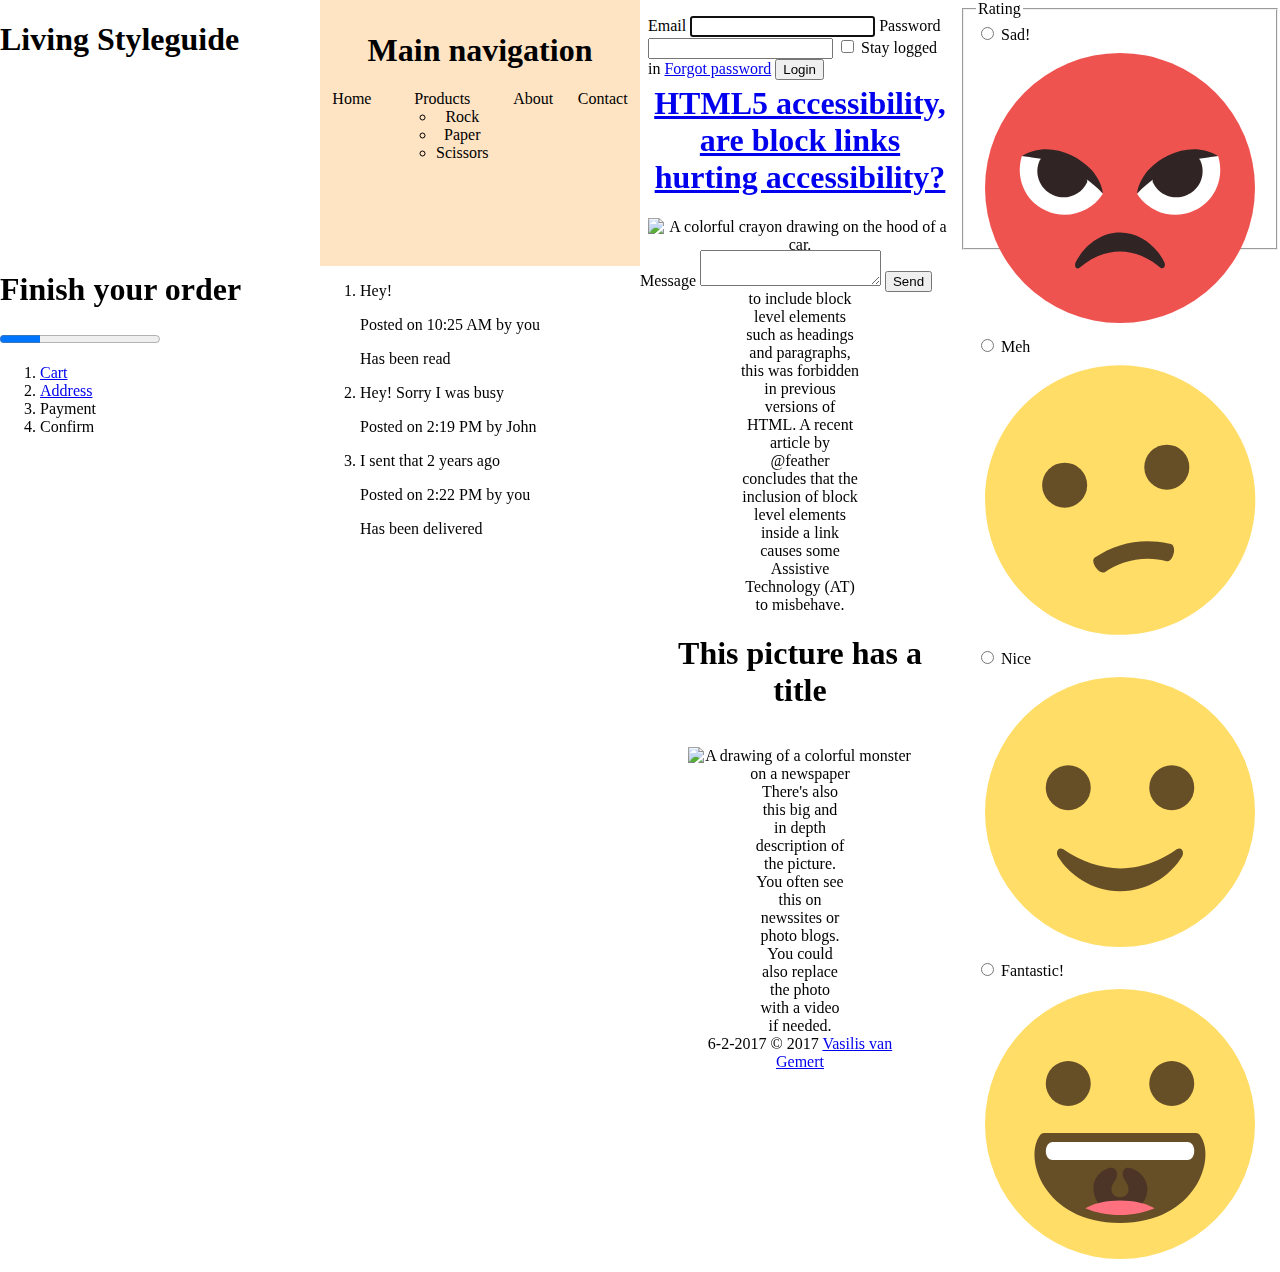
==== styleguide.html @ 617772d4 "versie 1.0" ====
<!doctype html>
<html lang="en">
<head>

    <meta charset="UTF-8">
    <meta name="viewport" content="width=device-width">

    <title>Living Styleguide</title>

    <link rel="stylesheet" href="styles.css">

</head>
<body>

<h1>Living Styleguide</h1>

<!-- place components or patterns here -->

<header>
  <nav>
      <h1>Main navigation</h1>
      <ul>
          <li><a href="#main-content" aria-label="Home, current page">Home</a></li>
          <li>
              <a href="/products">Products</a>
              <ul>
                  <li><a href="/products/rock">Rock</a></li>
                  <li><a href="/products/paper">Paper</a></li>
                  <li><a href="/products/scissors">Scissors</a></li>
              </ul>
          </li>
          <li><a href="/about">About</a></li>
          <li><a href="/contact">Contact</a></li>
      </ul>
  </nav>
</header>
<!-- NAVIGATIE ENDING -->
<!-- FORM BEGIN -->
<main>
  <form action="/" method="post">

      <label for="field-email">Email</label>
      <input type="email" id="field-email" name="field-email" autocomplete="email" required autofocus>

      <label for="field-password">Password</label>
      <input type="password" id="field-password" name="field-password" required>

      <input type="checkbox" id="field-stay-logged-in" name="field-stay-logged-in" value="stay-logged-in">
      <label for="field-stay-logged-in">Stay logged in</label>

      <a href="/">Forgot password</a>

      <button type="submit">Login</button>
  </form>
  <!-- FORM END -->
  <!-- ARTICLE BEGIN -->
  <article>
    <h1><a href="/">HTML5 accessibility, are block links hurting accessibility?</a></h1>
    <img src="https://vasilis.nl/voto/fotos/klein/161001180558-de-boot-gemist-150.jpg" alt="A colorful crayon drawing on the hood of a car." />
    <p>It is conforming in HTML5 for links to include block level elements such as headings and paragraphs, this was forbidden in previous versions of HTML. A recent article by @feather concludes that the inclusion of block level elements inside a link causes some Assistive Technology (AT) to misbehave.</p>
  </article>
  <!-- ARTICLE END -->
  <!-- PICTURE BEGIN -->
  <article>
    <h1>This picture has a title</h1>
    <figure>
  <!-- Portrait -->
    <img src="https://vasilis.nl/voto/fotos/klein/170126170241-we-hebben-een-bortusk-1280.jpg" alt="A drawing of a colorful monster on a newspaper" />

  <!-- Landscape -->
  <!-- <img src="https://vasilis.nl/voto/fotos/klein/161001174911-verhuizen-1280.jpg" alt="A bulldozer transporting a beach house along a sunny beach" /> -->
    <figcaption>
      <p>
        There's also this big and in depth description of the picture. You often see this on newssites or photo blogs. You could also replace the photo with a video if needed.
      </p>
      <footer>
        <time datetime="2017-02-06">6-2-2017</time> © 2017 <a href="https://vasilis.nl">Vasilis van Gemert</a>
      </footer>
    </figcaption>
    </figure>
  </article>
  <!-- PICTURE END -->
</main>
<!-- RATING BEGIN -->
<fieldset>
  <legend>Rating</legend>
  <input type="radio" name="rating" id="rating-0">
  <label for="rating-0">
      Sad!
      <svg xmlns="http://www.w3.org/2000/svg" viewBox="0 0 64 64" enable-background="new 0 0 64 64"><circle cx="32" cy="32" r="30" fill="#ef5350"/><path d="m41 49.7c-5.8-4.8-12.2-4.8-18 0-.7.6-1.3-.4-.8-1.3 1.8-3.4 5.3-6.5 9.8-6.5s8.1 3.1 9.8 6.5c.5.8-.1 1.8-.8 1.3" fill="#302424"/><path d="m10.2 24.9c-1.5 4.7.6 10 5.3 12.1 4.6 2.2 10 .5 12.7-3.7l-6.9-7.7-11.1-.7" fill="#fff"/><g fill="#302424"><path d="m14.2 25.8c-1.4 2.9-.1 6.4 2.8 7.7 2.9 1.4 6.4.1 7.7-2.8 1-1.9-9.6-6.8-10.5-4.9"/><path d="m10.2 24.9c1.6-1 3.5-1.5 5.4-1.5 1.9 0 3.8.5 5.6 1.3 1.7.8 3.3 2 4.6 3.4 1.2 1.5 2.2 3.2 2.4 5.1-1.3-1.3-2.6-2.4-4-3.4-1.4-1-2.8-1.8-4.2-2.4-1.5-.7-3-1.2-4.6-1.7-1.8-.3-3.4-.6-5.2-.8"/></g><path d="m53.8 24.9c1.5 4.7-.6 10-5.3 12.1-4.6 2.2-10 .5-12.7-3.7l6.9-7.7 11.1-.7" fill="#fff"/><g fill="#302424"><path d="m49.8 25.8c1.4 2.9.1 6.4-2.8 7.7-2.9 1.4-6.4.1-7.7-2.8-1-1.9 9.6-6.8 10.5-4.9"/><path d="m53.8 24.9c-1.6-1-3.5-1.5-5.4-1.5-1.9 0-3.8.5-5.6 1.3-1.7.8-3.3 2-4.6 3.4-1.2 1.5-2.2 3.2-2.4 5.1 1.3-1.3 2.6-2.4 4-3.4 1.4-1 2.8-1.8 4.2-2.4 1.5-.7 3-1.2 4.6-1.7 1.8-.3 3.4-.6 5.2-.8"/></g></svg>
  </label>
  <input type="radio" name="rating" id="rating-1">
  <label for="rating-1">
      Meh
      <svg xmlns="http://www.w3.org/2000/svg" viewBox="0 0 64 64" enable-background="new 0 0 64 64"><path d="m2.5 37.2c2.9 16.3 18.4 27.2 34.8 24.3 16.3-2.9 27.2-18.4 24.3-34.8-2.9-16.2-18.5-27.1-34.8-24.2-16.3 2.8-27.2 18.4-24.3 34.7" fill="#ffdd67"/><g fill="#664e27"><circle cx="42.4" cy="24.7" r="5"/><circle cx="19.7" cy="28.7" r="5"/><path d="m43.3 41.8c-5.8-1.5-12-.4-16.9 3-1.2.9 1.1 4 2.3 3.2 3.2-2.3 8.4-3.8 13.7-2.4 1.3.3 2.4-3.3.9-3.8"/></g></svg>
  </label>
  <input type="radio" name="rating" id="rating-2">
  <label for="rating-2">
      Nice
      <svg xmlns="http://www.w3.org/2000/svg" viewBox="0 0 64 64" enable-background="new 0 0 64 64"><circle cx="32" cy="32" r="30" fill="#ffdd67"/><g fill="#664e27"><circle cx="20.5" cy="26.6" r="5"/><circle cx="43.5" cy="26.6" r="5"/><path d="m44.6 40.3c-8.1 5.7-17.1 5.6-25.2 0-1-.7-1.8.5-1.2 1.6 2.5 4 7.4 7.7 13.8 7.7s11.3-3.6 13.8-7.7c.6-1.1-.2-2.3-1.2-1.6"/></g></svg>
  </label>
  <input type="radio" name="rating" id="rating-3">
  <label for="rating-3">
      Fantastic!
      <svg xmlns="http://www.w3.org/2000/svg" viewBox="0 0 64 64" enable-background="new 0 0 64 64"><circle cx="32" cy="32" r="30" fill="#ffdd67"/><path d="m49.7 34.4c-.4-.5-1.1-.4-1.9-.4-15.8 0-15.8 0-31.6 0-.8 0-1.5-.1-1.9.4-3.9 5 .7 19.6 17.7 19.6 17 0 21.6-14.6 17.7-19.6" fill="#664e27"/><path d="m33.8 41.7c-.6 0-1.5.5-1.1 2 .2.7 1.2 1.6 1.2 2.8 0 2.4-3.8 2.4-3.8 0 0-1.2 1-2 1.2-2.8.3-1.4-.6-2-1.1-2-1.6 0-4.1 1.7-4.1 4.6 0 3.2 2.7 5.8 6 5.8 3.3 0 6-2.6 6-5.8-.1-2.8-2.7-4.5-4.3-4.6" fill="#4c3526"/><path d="m24.3 50.7c2.2 1 4.8 1.5 7.7 1.5 2.9 0 5.5-.6 7.7-1.5-2.1-1.1-4.7-1.7-7.7-1.7s-5.6.6-7.7 1.7" fill="#ff717f"/><path d="m47 36c-15 0-15 0-29.9 0-2.1 0-2.1 4-.1 4 10.4 0 19.6 0 30 0 2 0 2-4 0-4" fill="#fff"/><g fill="#664e27"><circle cx="20.5" cy="23" r="5"/><circle cx="43.5" cy="23" r="5"/></g></svg>
  </label>
</fieldset>
<!-- RATING END -->
<!-- ORDER BEGIN -->
<nav>
  <h1>Finish your order</h1>
  <progress value="0.25" max="1">25%</progress>
  <ol>
      <li>
          <a href="/cart">Cart</a>
      </li>
      <li>
          <a href="#main-content" aria-label="Address, current step">Address</a>
      </li>
      <li>
          Payment
      </li>
      <li>
          Confirm
      </li>
  </ol>
</nav>
<!-- ORDER END -->
<!-- CHAT BEGIN -->
<ol>
  <li>
      <p>
          Hey!
      </p>
      <footer>
          <p>Posted on <time datatime="2015-01-22T10:25">10:25 AM</time> by you</p>
          <p data-status="READ">Has been read</p>
      </footer>
  </li>
  <li>
      <p>
          Hey! Sorry I was busy
      </p>

      <footer>
          <p>Posted on <time datatime="2017-02-03T14:19">2:19 PM</time> by John</p>
      </footer>
  </li>
  <li>
      <p>
          I sent that 2 years ago
      </p>
      <footer>
          <p>Posted on <time datatime="2017-02-03T14:22">2:22 PM</time> by you</p>
          <p data-status="DELIVERED">Has been delivered</p>
      </footer>
  </li>
</ol>
<form action="/" method="post">
    <label for="field-message">Message</label>
    <textarea name="field-message" id="field-message"></textarea>
    <button type="submit">Send</button>
</form>
<!-- CHAT END -->

</body>
</html>
---- styles.css ----
body{
  display: grid;
  grid-template-columns: 1fr 1fr 1fr 1fr;
  grid-template-rows: 250px 1fr 1fr 1fr;
  margin: 0;
  grid-template-areas:
  "headernav headernav headernav headernav"
  "navh1 navh1 . .";


}

header{
  height: 9em;
  padding-bottom: 1em;
  background-color: #FFE4C4;
  height: 100%;
}

header nav{
  text-align: center;
  grid-area: headernav;
}

header nav h1{
  margin-top: 0;
  padding-top: 1em;
  grid-area: navh1;
}

header nav > ul{
  display: flex;
  justify-content: space-around;
  list-style-type: none;
  padding: 0;
}

header nav > ul a{
  color: #000000;
  text-decoration: none;
}

img {
  width: 100%;
  max-width: 100%;
}

main{
  margin-left: 0.5em;
  margin-right: 0.5em;
}

main form{
  height: 3em;
  padding-top: 1em;
  grid-area: form;
}

main img{
  max-width: 25em;
  width: 100%;
}

article{
  display: flex;
  flex-direction: column;
  text-align: center;
  grid-area: article;
}

article p{
  margin: 0 auto;
  width: 40%;
}
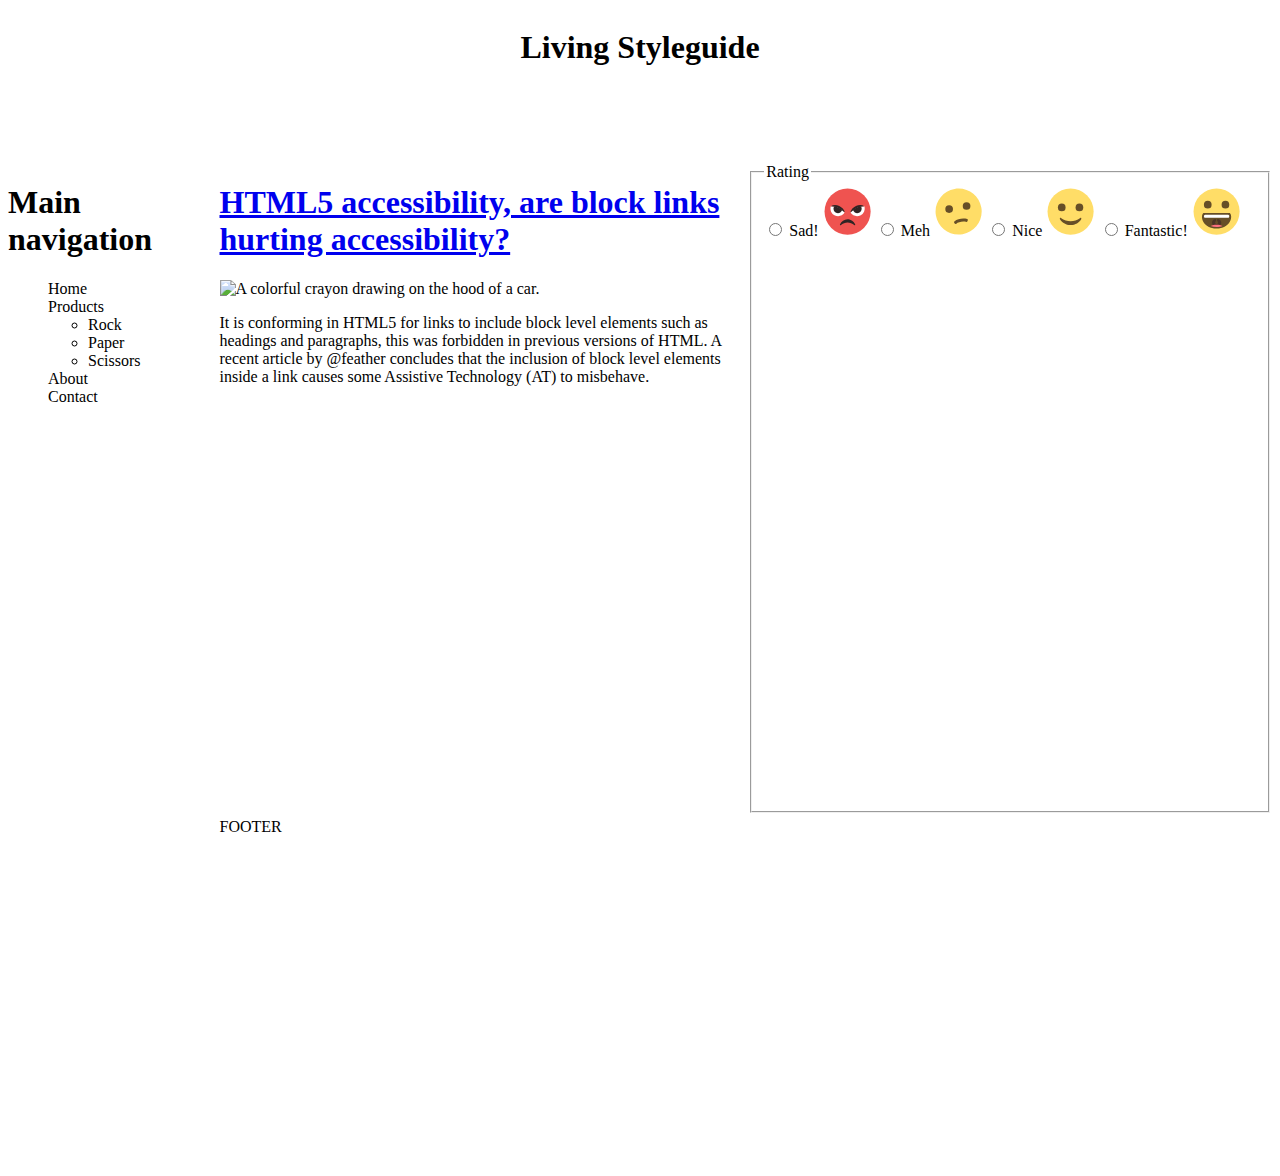
==== commit 72ebc8c8: "Started from the bottom and we are still here" ====
--- a/styleguide.html
+++ b/styleguide.html
@@ -8,160 +8,77 @@
     <title>Living Styleguide</title>
 
     <link rel="stylesheet" href="styles.css">
+    <link rel="stylesheet" href="revenge.css">
 
 </head>
 <body>
 
-<h1>Living Styleguide</h1>
-
-<!-- place components or patterns here -->
-
-<header>
-  <nav>
-      <h1>Main navigation</h1>
-      <ul>
-          <li><a href="#main-content" aria-label="Home, current page">Home</a></li>
-          <li>
-              <a href="/products">Products</a>
-              <ul>
-                  <li><a href="/products/rock">Rock</a></li>
-                  <li><a href="/products/paper">Paper</a></li>
-                  <li><a href="/products/scissors">Scissors</a></li>
-              </ul>
-          </li>
-          <li><a href="/about">About</a></li>
-          <li><a href="/contact">Contact</a></li>
-      </ul>
-  </nav>
-</header>
-<!-- NAVIGATIE ENDING -->
-<!-- FORM BEGIN -->
-<main>
-  <form action="/" method="post">
-
-      <label for="field-email">Email</label>
-      <input type="email" id="field-email" name="field-email" autocomplete="email" required autofocus>
-
-      <label for="field-password">Password</label>
-      <input type="password" id="field-password" name="field-password" required>
-
-      <input type="checkbox" id="field-stay-logged-in" name="field-stay-logged-in" value="stay-logged-in">
-      <label for="field-stay-logged-in">Stay logged in</label>
-
-      <a href="/">Forgot password</a>
-
-      <button type="submit">Login</button>
-  </form>
-  <!-- FORM END -->
+  <header role="banner">
+    <h1>Living Styleguide</h1>
+  </header>
+  <aside>
+    <nav>
+        <h1>Main navigation</h1>
+        <ul>
+            <li><a href="#main-content" aria-label="Home, current page">Home</a></li>
+            <li>
+                <a href="/products">Products</a>
+                <ul>
+                    <li><a href="/products/rock">Rock</a></li>
+                    <li><a href="/products/paper">Paper</a></li>
+                    <li><a href="/products/scissors">Scissors</a></li>
+                </ul>
+            </li>
+            <li><a href="/about">About</a></li>
+            <li><a href="/contact">Contact</a></li>
+        </ul>
+    </nav>
+  </aside>
+  <!-- place components or patterns here -->
   <!-- ARTICLE BEGIN -->
   <article>
     <h1><a href="/">HTML5 accessibility, are block links hurting accessibility?</a></h1>
     <img src="https://vasilis.nl/voto/fotos/klein/161001180558-de-boot-gemist-150.jpg" alt="A colorful crayon drawing on the hood of a car." />
     <p>It is conforming in HTML5 for links to include block level elements such as headings and paragraphs, this was forbidden in previous versions of HTML. A recent article by @feather concludes that the inclusion of block level elements inside a link causes some Assistive Technology (AT) to misbehave.</p>
   </article>
-  <!-- ARTICLE END -->
-  <!-- PICTURE BEGIN -->
-  <article>
-    <h1>This picture has a title</h1>
-    <figure>
-  <!-- Portrait -->
-    <img src="https://vasilis.nl/voto/fotos/klein/170126170241-we-hebben-een-bortusk-1280.jpg" alt="A drawing of a colorful monster on a newspaper" />
+<!-- ARTICLE END -->
+  <aside>
+    <fieldset>
+        <legend>Rating</legend>
 
-  <!-- Landscape -->
-  <!-- <img src="https://vasilis.nl/voto/fotos/klein/161001174911-verhuizen-1280.jpg" alt="A bulldozer transporting a beach house along a sunny beach" /> -->
-    <figcaption>
-      <p>
-        There's also this big and in depth description of the picture. You often see this on newssites or photo blogs. You could also replace the photo with a video if needed.
-      </p>
-      <footer>
-        <time datetime="2017-02-06">6-2-2017</time> © 2017 <a href="https://vasilis.nl">Vasilis van Gemert</a>
-      </footer>
-    </figcaption>
-    </figure>
-  </article>
-  <!-- PICTURE END -->
-</main>
-<!-- RATING BEGIN -->
-<fieldset>
-  <legend>Rating</legend>
-  <input type="radio" name="rating" id="rating-0">
-  <label for="rating-0">
-      Sad!
-      <svg xmlns="http://www.w3.org/2000/svg" viewBox="0 0 64 64" enable-background="new 0 0 64 64"><circle cx="32" cy="32" r="30" fill="#ef5350"/><path d="m41 49.7c-5.8-4.8-12.2-4.8-18 0-.7.6-1.3-.4-.8-1.3 1.8-3.4 5.3-6.5 9.8-6.5s8.1 3.1 9.8 6.5c.5.8-.1 1.8-.8 1.3" fill="#302424"/><path d="m10.2 24.9c-1.5 4.7.6 10 5.3 12.1 4.6 2.2 10 .5 12.7-3.7l-6.9-7.7-11.1-.7" fill="#fff"/><g fill="#302424"><path d="m14.2 25.8c-1.4 2.9-.1 6.4 2.8 7.7 2.9 1.4 6.4.1 7.7-2.8 1-1.9-9.6-6.8-10.5-4.9"/><path d="m10.2 24.9c1.6-1 3.5-1.5 5.4-1.5 1.9 0 3.8.5 5.6 1.3 1.7.8 3.3 2 4.6 3.4 1.2 1.5 2.2 3.2 2.4 5.1-1.3-1.3-2.6-2.4-4-3.4-1.4-1-2.8-1.8-4.2-2.4-1.5-.7-3-1.2-4.6-1.7-1.8-.3-3.4-.6-5.2-.8"/></g><path d="m53.8 24.9c1.5 4.7-.6 10-5.3 12.1-4.6 2.2-10 .5-12.7-3.7l6.9-7.7 11.1-.7" fill="#fff"/><g fill="#302424"><path d="m49.8 25.8c1.4 2.9.1 6.4-2.8 7.7-2.9 1.4-6.4.1-7.7-2.8-1-1.9 9.6-6.8 10.5-4.9"/><path d="m53.8 24.9c-1.6-1-3.5-1.5-5.4-1.5-1.9 0-3.8.5-5.6 1.3-1.7.8-3.3 2-4.6 3.4-1.2 1.5-2.2 3.2-2.4 5.1 1.3-1.3 2.6-2.4 4-3.4 1.4-1 2.8-1.8 4.2-2.4 1.5-.7 3-1.2 4.6-1.7 1.8-.3 3.4-.6 5.2-.8"/></g></svg>
-  </label>
-  <input type="radio" name="rating" id="rating-1">
-  <label for="rating-1">
-      Meh
-      <svg xmlns="http://www.w3.org/2000/svg" viewBox="0 0 64 64" enable-background="new 0 0 64 64"><path d="m2.5 37.2c2.9 16.3 18.4 27.2 34.8 24.3 16.3-2.9 27.2-18.4 24.3-34.8-2.9-16.2-18.5-27.1-34.8-24.2-16.3 2.8-27.2 18.4-24.3 34.7" fill="#ffdd67"/><g fill="#664e27"><circle cx="42.4" cy="24.7" r="5"/><circle cx="19.7" cy="28.7" r="5"/><path d="m43.3 41.8c-5.8-1.5-12-.4-16.9 3-1.2.9 1.1 4 2.3 3.2 3.2-2.3 8.4-3.8 13.7-2.4 1.3.3 2.4-3.3.9-3.8"/></g></svg>
-  </label>
-  <input type="radio" name="rating" id="rating-2">
-  <label for="rating-2">
-      Nice
-      <svg xmlns="http://www.w3.org/2000/svg" viewBox="0 0 64 64" enable-background="new 0 0 64 64"><circle cx="32" cy="32" r="30" fill="#ffdd67"/><g fill="#664e27"><circle cx="20.5" cy="26.6" r="5"/><circle cx="43.5" cy="26.6" r="5"/><path d="m44.6 40.3c-8.1 5.7-17.1 5.6-25.2 0-1-.7-1.8.5-1.2 1.6 2.5 4 7.4 7.7 13.8 7.7s11.3-3.6 13.8-7.7c.6-1.1-.2-2.3-1.2-1.6"/></g></svg>
-  </label>
-  <input type="radio" name="rating" id="rating-3">
-  <label for="rating-3">
-      Fantastic!
-      <svg xmlns="http://www.w3.org/2000/svg" viewBox="0 0 64 64" enable-background="new 0 0 64 64"><circle cx="32" cy="32" r="30" fill="#ffdd67"/><path d="m49.7 34.4c-.4-.5-1.1-.4-1.9-.4-15.8 0-15.8 0-31.6 0-.8 0-1.5-.1-1.9.4-3.9 5 .7 19.6 17.7 19.6 17 0 21.6-14.6 17.7-19.6" fill="#664e27"/><path d="m33.8 41.7c-.6 0-1.5.5-1.1 2 .2.7 1.2 1.6 1.2 2.8 0 2.4-3.8 2.4-3.8 0 0-1.2 1-2 1.2-2.8.3-1.4-.6-2-1.1-2-1.6 0-4.1 1.7-4.1 4.6 0 3.2 2.7 5.8 6 5.8 3.3 0 6-2.6 6-5.8-.1-2.8-2.7-4.5-4.3-4.6" fill="#4c3526"/><path d="m24.3 50.7c2.2 1 4.8 1.5 7.7 1.5 2.9 0 5.5-.6 7.7-1.5-2.1-1.1-4.7-1.7-7.7-1.7s-5.6.6-7.7 1.7" fill="#ff717f"/><path d="m47 36c-15 0-15 0-29.9 0-2.1 0-2.1 4-.1 4 10.4 0 19.6 0 30 0 2 0 2-4 0-4" fill="#fff"/><g fill="#664e27"><circle cx="20.5" cy="23" r="5"/><circle cx="43.5" cy="23" r="5"/></g></svg>
-  </label>
-</fieldset>
-<!-- RATING END -->
-<!-- ORDER BEGIN -->
-<nav>
-  <h1>Finish your order</h1>
-  <progress value="0.25" max="1">25%</progress>
-  <ol>
-      <li>
-          <a href="/cart">Cart</a>
-      </li>
-      <li>
-          <a href="#main-content" aria-label="Address, current step">Address</a>
-      </li>
-      <li>
-          Payment
-      </li>
-      <li>
-          Confirm
-      </li>
-  </ol>
-</nav>
-<!-- ORDER END -->
-<!-- CHAT BEGIN -->
-<ol>
-  <li>
-      <p>
-          Hey!
-      </p>
-      <footer>
-          <p>Posted on <time datatime="2015-01-22T10:25">10:25 AM</time> by you</p>
-          <p data-status="READ">Has been read</p>
-      </footer>
-  </li>
-  <li>
-      <p>
-          Hey! Sorry I was busy
-      </p>
 
-      <footer>
-          <p>Posted on <time datatime="2017-02-03T14:19">2:19 PM</time> by John</p>
-      </footer>
-  </li>
-  <li>
-      <p>
-          I sent that 2 years ago
-      </p>
-      <footer>
-          <p>Posted on <time datatime="2017-02-03T14:22">2:22 PM</time> by you</p>
-          <p data-status="DELIVERED">Has been delivered</p>
-      </footer>
-  </li>
-</ol>
-<form action="/" method="post">
-    <label for="field-message">Message</label>
-    <textarea name="field-message" id="field-message"></textarea>
-    <button type="submit">Send</button>
-</form>
-<!-- CHAT END -->
+        <input type="radio" name="rating" id="rating-0">
+        <label for="rating-0">
+            Sad!
+            <svg xmlns="http://www.w3.org/2000/svg" viewBox="0 0 64 64" enable-background="new 0 0 64 64"><circle cx="32" cy="32" r="30" fill="#ef5350"/><path d="m41 49.7c-5.8-4.8-12.2-4.8-18 0-.7.6-1.3-.4-.8-1.3 1.8-3.4 5.3-6.5 9.8-6.5s8.1 3.1 9.8 6.5c.5.8-.1 1.8-.8 1.3" fill="#302424"/><path d="m10.2 24.9c-1.5 4.7.6 10 5.3 12.1 4.6 2.2 10 .5 12.7-3.7l-6.9-7.7-11.1-.7" fill="#fff"/><g fill="#302424"><path d="m14.2 25.8c-1.4 2.9-.1 6.4 2.8 7.7 2.9 1.4 6.4.1 7.7-2.8 1-1.9-9.6-6.8-10.5-4.9"/><path d="m10.2 24.9c1.6-1 3.5-1.5 5.4-1.5 1.9 0 3.8.5 5.6 1.3 1.7.8 3.3 2 4.6 3.4 1.2 1.5 2.2 3.2 2.4 5.1-1.3-1.3-2.6-2.4-4-3.4-1.4-1-2.8-1.8-4.2-2.4-1.5-.7-3-1.2-4.6-1.7-1.8-.3-3.4-.6-5.2-.8"/></g><path d="m53.8 24.9c1.5 4.7-.6 10-5.3 12.1-4.6 2.2-10 .5-12.7-3.7l6.9-7.7 11.1-.7" fill="#fff"/><g fill="#302424"><path d="m49.8 25.8c1.4 2.9.1 6.4-2.8 7.7-2.9 1.4-6.4.1-7.7-2.8-1-1.9 9.6-6.8 10.5-4.9"/><path d="m53.8 24.9c-1.6-1-3.5-1.5-5.4-1.5-1.9 0-3.8.5-5.6 1.3-1.7.8-3.3 2-4.6 3.4-1.2 1.5-2.2 3.2-2.4 5.1 1.3-1.3 2.6-2.4 4-3.4 1.4-1 2.8-1.8 4.2-2.4 1.5-.7 3-1.2 4.6-1.7 1.8-.3 3.4-.6 5.2-.8"/></g></svg>
+        </label>
+
+
+        <input type="radio" name="rating" id="rating-1">
+        <label for="rating-1">
+            Meh
+            <svg xmlns="http://www.w3.org/2000/svg" viewBox="0 0 64 64" enable-background="new 0 0 64 64"><path d="m2.5 37.2c2.9 16.3 18.4 27.2 34.8 24.3 16.3-2.9 27.2-18.4 24.3-34.8-2.9-16.2-18.5-27.1-34.8-24.2-16.3 2.8-27.2 18.4-24.3 34.7" fill="#ffdd67"/><g fill="#664e27"><circle cx="42.4" cy="24.7" r="5"/><circle cx="19.7" cy="28.7" r="5"/><path d="m43.3 41.8c-5.8-1.5-12-.4-16.9 3-1.2.9 1.1 4 2.3 3.2 3.2-2.3 8.4-3.8 13.7-2.4 1.3.3 2.4-3.3.9-3.8"/></g></svg>
+        </label>
+
+
+        <input type="radio" name="rating" id="rating-2">
+        <label for="rating-2">
+            Nice
+            <svg xmlns="http://www.w3.org/2000/svg" viewBox="0 0 64 64" enable-background="new 0 0 64 64"><circle cx="32" cy="32" r="30" fill="#ffdd67"/><g fill="#664e27"><circle cx="20.5" cy="26.6" r="5"/><circle cx="43.5" cy="26.6" r="5"/><path d="m44.6 40.3c-8.1 5.7-17.1 5.6-25.2 0-1-.7-1.8.5-1.2 1.6 2.5 4 7.4 7.7 13.8 7.7s11.3-3.6 13.8-7.7c.6-1.1-.2-2.3-1.2-1.6"/></g></svg>
+        </label>
+
+
+        <input type="radio" name="rating" id="rating-3">
+        <label for="rating-3">
+            Fantastic!
+            <svg xmlns="http://www.w3.org/2000/svg" viewBox="0 0 64 64" enable-background="new 0 0 64 64"><circle cx="32" cy="32" r="30" fill="#ffdd67"/><path d="m49.7 34.4c-.4-.5-1.1-.4-1.9-.4-15.8 0-15.8 0-31.6 0-.8 0-1.5-.1-1.9.4-3.9 5 .7 19.6 17.7 19.6 17 0 21.6-14.6 17.7-19.6" fill="#664e27"/><path d="m33.8 41.7c-.6 0-1.5.5-1.1 2 .2.7 1.2 1.6 1.2 2.8 0 2.4-3.8 2.4-3.8 0 0-1.2 1-2 1.2-2.8.3-1.4-.6-2-1.1-2-1.6 0-4.1 1.7-4.1 4.6 0 3.2 2.7 5.8 6 5.8 3.3 0 6-2.6 6-5.8-.1-2.8-2.7-4.5-4.3-4.6" fill="#4c3526"/><path d="m24.3 50.7c2.2 1 4.8 1.5 7.7 1.5 2.9 0 5.5-.6 7.7-1.5-2.1-1.1-4.7-1.7-7.7-1.7s-5.6.6-7.7 1.7" fill="#ff717f"/><path d="m47 36c-15 0-15 0-29.9 0-2.1 0-2.1 4-.1 4 10.4 0 19.6 0 30 0 2 0 2-4 0-4" fill="#fff"/><g fill="#664e27"><circle cx="20.5" cy="23" r="5"/><circle cx="43.5" cy="23" r="5"/></g></svg>
+        </label>
+
+
+    </fieldset>
+
+  </aside>
+  <div class="footer">FOOTER</div>
 
 </body>
 </html>
--- a/styles.css
+++ b/styles.css
@@ -1,13 +1,22 @@
-body{
+/* body{
   display: grid;
-  grid-template-columns: 1fr 1fr 1fr 1fr;
-  grid-template-rows: 250px 1fr 1fr 1fr;
+  grid-template-columns: 1fr 2fr 1fr 1fr;
+  grid-template-rows: 100px 1fr 1fr 1fr;
   margin: 0;
   grid-template-areas:
-  "headernav headernav headernav headernav"
-  "navh1 navh1 . .";
+  "h1 h1 h1 h1"
+  "headernav article1 article2 . ";
 
 
+}
+
+h1{
+  grid-column-start: 1;
+  grid-column-end: 3;
+  grid-row-start: 1;
+  grid-row-end: 3;
+  grid-area: h1;
+  text-align: center;
 }
 
 header{
@@ -20,25 +29,19 @@
 header nav{
   text-align: center;
   grid-area: headernav;
+
 }
 
 header nav h1{
   margin-top: 0;
   padding-top: 1em;
-  grid-area: navh1;
+
+
 }
 
-header nav > ul{
-  display: flex;
-  justify-content: space-around;
-  list-style-type: none;
-  padding: 0;
-}
 
-header nav > ul a{
-  color: #000000;
-  text-decoration: none;
-}
+
+
 
 img {
   width: 100%;
@@ -65,10 +68,82 @@
   display: flex;
   flex-direction: column;
   text-align: center;
-  grid-area: article;
+}
+
+article:nth-child(3){
+  grid-area: article1;
+  /* grid-column-start: 1;
+  grid-column-end: 3;
+  grid-row-start: 1;
+  grid-row-end: 3; */
+/* } */
+
+/* article:nth-child(2){
+  grid-area: article2
 }
 
 article p{
   margin: 0 auto;
   width: 40%;
+} */
+
+
+body {
+    font-family: 'Open Sans';
+    display: grid;
+    grid-gap: 5px;
+    grid-template-columns: repeat(12, 1fr);
+    grid-template-rows: 150px 650px 350px;
+    grid-template-areas:
+        "h h h h h h h h h h h h"
+        "m m c c c c c q q q q q"
+        "m m f f f f f f f f f f";
 }
+
+header {
+    grid-area: h;
+    text-align: center;
+}
+
+aside nav > ul{
+  list-style-type: none;
+}
+
+aside nav > ul a{
+  color: #000000;
+  text-decoration: none;
+}
+
+aside {
+    grid-area: m;
+}
+
+body aside:nth-child(4){
+  grid-area: q;
+  display: flex;
+}
+
+body aside:nth-child(4) svg{
+  width: 10%;
+}
+
+article {
+    grid-area: c;
+}
+
+article img{
+  width: 100%;
+  max-width: 42em;
+}
+.footer {
+   grid-area: f;
+}
+
+@media screen and (max-width: 640px) {
+    body {
+        grid-template-areas:
+            "m m m m m m h h h h h h"
+            "c c c c c c c c c c c c"
+            "f f f f f f f f f f f f";
+    }
+}
--- a/revenge.css
+++ b/revenge.css
@@ -0,0 +1,383 @@
+/*!
+* Revenge CSS v 1.0
+* Copyright 2013, Heydon Pickering: http://www.heydonworks.com
+* Released under Attribution 3.0 Unported license - http://creativecommons.org/licenses/by/3.0/
+* Please leave this comment block intact as attribution
+*/
+
+a:not([href]), a[href=""], a[href$="#"], a[href^="javascript"],
+.button:not(button):not([role="button"]):not([type="button"]):not([type="submit"]):not([type="reset"]),
+.btn:not(button):not([role="button"]):not([type="button"]):not([type="submit"]):not([type="reset"]),
+a[class*="button"]:not([role="button"]),
+a[role="button"]:not([href*="/"]):not([href*="."]):not([href*="?"]),
+a[role="button"][href=""], a[role="button"][href$="#"], a[role="button"][href^="javascript"],
+.button:not(button):not([role="button"]):not(input),
+.btn:not(button):not([role="button"]):not(input),
+a[class*="button"]:not([role="button"]),
+a.button[class*="disabled"],
+a.btn.disabled, a[class*="button"][class*="disabled"],
+form button:not([type]),
+a:empty:not([aria-label]):not([aria-labelledby]),
+button:empty:not([aria-label]):not([aria-labelledby]),
+button:not([aria-label]):not([aria-labelledby]) img:only-child:not([alt]),
+a:not([aria-label]):not([aria-labelledby]) img:only-child:not([alt]),
+.button:not(a):not(button):not(input),
+.btn:not(a):not(button):not(input),
+figcaption,
+form:not([action]),
+fieldset > *:first-child:not(legend),
+button.disabled:not([disabled]):not([readonly]),
+acronym, applet, basefont, center, dir,
+font, frame, frameset, isindex, listing, menu, multicol,
+plaintext, s, strike, u, xmp, bgsound, blink, comment,
+embed, marquee, nobr, noembed, wbr,
+*:empty:not(script),
+section > section:first-child,
+article > section:first-child,
+article > article:first-child,
+section > article:first-child,
+section > aside:first-child,
+aside > aside:first-child,
+article > aside:first-child,
+aside > article:first-child,
+aside > section:first-child,
+body > header:not([role="banner"]), body > div > header:not([role="banner"]),
+body > footer:not([role="contentinfo"]), body > div > footer:not([role="contentinfo"]),
+section [role="banner"], section [role="contentinfo"],
+article [role="banner"], article [role="contentinfo"],
+aside [role="banner"], aside [role="contentinfo"],
+#main:not(main):not([role="main"]),
+#footer:not(footer):not([role="contentinfo"]),
+#header:not(header):not([role="banner"]),
+#banner:not(header):not([role="banner"]),
+[align], [alink], [background],
+[bgcolor], [border], [clear],
+[height], [hspace], [link],
+[nowrap], [start], [vlink],
+[vspace],
+script[language],
+table[summary],
+ol > *:not(li),
+ul > *:not(li),
+dl > *:not(dt):not(dd),
+dt + *:not(dd),
+abbr div, b div, i div, span div, em div,
+strong div, small div, cite div, q div, code div,
+label div,
+[tabindex]:not([tabindex="0"]):not([tabindex="-1"]),
+li.divider:not([role="separator"]), li:empty:not([role="separator"]),
+li.dropdown-header,
+.btn:not(button):not([href]),
+li.disabled > a[href]:not([tabindex="-1"]),
+li.disabled > button:not([disabled]),
+a.disabled[href]:not([tabindex="-1"]),
+button.disabled:not([disabled]),
+[data-toggle="dropdown"]:not([aria-haspopup]) {
+	overflow: visible !important;
+}
+
+a:not([href])::after, a[href=""]::after, a[href$="#"]::after, a[href^="javascript"]::after,
+.button:not(button):not([role="button"]):not([type="button"]):not([type="submit"]):not([type="reset"])::after,
+.btn:not(button):not([role="button"]):not([type="button"]):not([type="submit"]):not([type="reset"])::after,
+a[role="button"]:not([href*="/"]):not([href*="."]):not([href*="?"])::after,
+a[role="button"][href=""]::after, a[role="button"][href$="#"]::after, a[role="button"][href^="javascript"]::after,
+a[href].button[class*="disabled"]::after,
+a[href].disabled::after,
+a[href][class*="button"][class*="disabled"]::after,
+form button:not([type])::after,
+a:empty:not([aria-label]):not([aria-labelledby])::after,
+button:empty:not([aria-label]):not([aria-labelledby])::after,
+button:not([aria-label]):not([aria-labelledby]) img:only-child:not([alt])::after,
+a:not([aria-label]):not([aria-labelledby]) img:only-child:not([alt])::after,
+.button:not(a):not(button):not(input)::after,
+.btn:not(a):not(button):not(input)::after,
+figcaption::after,
+form:not([action])::after,
+fieldset > *:first-child:not(legend)::after,
+button.disabled:not([disabled]):not([readonly])::after,
+acronym::after, applet::after, basefont::after, center::after, dir::after,
+font::after, frame::after, frameset::after, isindex::after, listing::after, menu::after, multicol::after,
+plaintext::after, s::after, strike::after, u::after, xmp::after, bgsound::after, blink::after, comment::after,
+embed::after, marquee::after, nobr::after, noembed::after, wbr::after,
+*:empty:not(script)::after,
+section > section:first-child::after,
+article > section:first-child::after,
+article > article:first-child::after,
+section > article:first-child::after,
+section > aside:first-child::after,
+aside > aside:first-child::after,
+article > aside:first-child::after,
+aside > article:first-child::after,
+aside > section:first-child::after,
+body > header:not([role="banner"])::after, body > div > header:not([role="banner"])::after,
+body > footer:not([role="contentinfo"])::after, body > div > footer:not([role="contentinfo"])::after,
+section [role="banner"]::after, section [role="contentinfo"]::after,
+article [role="banner"]::after, article [role="contentinfo"]::after,
+aside [role="banner"]::after, aside [role="contentinfo"]::after,
+#main:not(main):not([role="main"])::after,
+#footer:not(footer):not([role="contentinfo"])::after,
+#header:not(header):not([role="banner"])::after,
+#banner:not(header):not([role="banner"])::after,
+[align]::after, [alink]::after, [background]::after,
+[bgcolor]::after, [border]::after, [clear]::after,
+[height]::after, [hspace]::after, [link]::after,
+[nowrap]::after, [start]::after, [vlink]::after,
+[vspace]::after,
+script[language]::after,
+table[summary]::after,
+ol > *:not(li)::after,
+ul > *:not(li)::after,
+dl > *:not(dt):not(dd)::after,
+dt + *:not(dd)::after,
+abbr div::after, b div::after, i div::after, span div::after, em div::after,
+strong div::after, small div::after, cite div::after, q div::after, code div::after,
+label div::after,
+[tabindex]:not([tabindex="0"]):not([tabindex="-1"])::after,
+li.divider:not([role="separator"])::after, li:empty:not([role="separator"])::after,
+li.dropdown-header::after,
+.btn:not(button):not([href])::after,
+li.disabled > a[href]:not([tabindex="-1"])::after,
+li.disabled > button:not([disabled])::after,
+a.disabled[href]:not([tabindex="-1"])::after,
+button.disabled:not([disabled])::after,
+[data-toggle="dropdown"]:not([aria-haspopup])::after
+{
+   display: inline-block !important;
+   background: #dc143c !important;
+   padding: 0.25em !important;
+   font-family: 'comic sans ms', cursive !important;
+   color: #fff !important;
+   font-size: 14px !important;
+   text-shadow: none !important;
+   font-weight: normal !important;
+   font-style: normal !important;
+}
+
+/**
+* Button and hyperlink errors
+----------------------------------------------------------------------
+*/
+
+a:not([href])::after {
+   content: 'Do you mean for this to be a link or a <button>? It does not link to anything!' !important;
+}
+
+a[href=""]::after, a[href$="#"]::after, a[href^="javascript"]::after {
+   content: 'Do you mean for this to be a <button>? It is a link that does not go anywhere!' !important;
+}
+
+.button:not(a):not(button):not(input):not([tabindex])::after,
+.btn:not(a):not(button):not(input):not([tabindex])::after {
+	content: 'You are not using a standard focusable element for your "button". Can keyboard users focus on it?' !important;
+}
+
+a[role="button"]:not([href*="/"]):not([href*="."]):not([href*="?"])::after,
+a[role="button"][href=""]::after, a[role="button"][href$="#"]::after, a[role="button"][href^="javascript"]::after {
+   content: 'Either use a proper href fallback or just use a button element.' !important;
+}
+
+a[href].button[class*="disabled"]::after,
+a[href].disabled::after,
+a[href][class*="button"][class*="disabled"]::after {
+   content: 'You cannot disable a hyperlink. Use a button element with disabled attribute or remove the href' !important;
+}
+
+[class*="toggle"]:not([aria-pressed]) {
+	content: 'If it is toggleable, you should supply an aria-pressed attribute.' !important;
+}
+
+form button:not([type])::after {
+	content: 'Is this a submit button, a reset button or just a button? Use type="submit", type="reset" or type="button".' !important;
+}
+
+a:empty:not([aria-label]):not([aria-labelledby])::after,
+button:empty:not([aria-label]):not([aria-labelledby])::after,
+button:not([aria-label]):not([aria-labelledby]) img:only-child:not([alt])::after,
+a:not([aria-label]):not([aria-labelledby]) img:only-child:not([alt])::after {
+	content: 'All buttons and links should have text content, an image with alt text or an ARIA label.' !important;
+}
+
+figcaption::after {
+	content: '<figcaption>s must belong to parent <figure>s.' !important;
+}
+
+figure figcaption::after {
+	content: '' !important;
+	display: none !important;
+}
+
+/**
+* Form errors
+----------------------------------------------------------------------
+*/
+
+form:not([action])::after {
+	content: 'Forms must have action attributes.' !important;
+}
+
+fieldset > *:first-child:not(legend)::after {
+	content: 'Place a legend as the first element in this fieldset.' !important;
+}
+
+button.disabled:not([disabled]):not([readonly])::after {
+	content: 'Use a disabled or readonly attribute on this button.' !important;
+}
+
+/**
+* Deprecated, obsolete and proprietary elements
+----------------------------------------------------------------------
+*/
+
+acronym::after, applet::after, basefont::after, big::after, center::after, dir::after,
+font::after, frame::after, frameset::after, isindex::after, listing::after, menu::after, multicol::after,
+plaintext::after, strike::after, u::after, xmp::after, bgsound::after, blink::after, comment::after,
+embed::after, marquee::after, nobr::after, noembed::after, wbr::after {
+	content: 'This element is deprecated, non-standard or obsolete.' !important;
+}
+
+/**
+* Empty elements
+----------------------------------------------------------------------
+*/
+
+*:empty:not(script):not(input):not(br):not(img):not(link):not(hr):not(embed):not(area):not(command):not(col):not(param):not(source):not(track):not(wbr):not(base):not(keygen)::after {
+	content: 'This element is empty. Why?' !important;
+}
+
+/**
+* Sectioning elements, headers and footers
+----------------------------------------------------------------------
+*/
+
+section > section:first-child::after,
+article > section:first-child::after,
+article > article:first-child::after,
+section > article:first-child::after,
+section > aside:first-child::after,
+aside > aside:first-child::after,
+article > aside:first-child::after,
+aside > article:first-child::after,
+aside > section:first-child::after {
+	content: 'Sectioning elems are not arbitrary wrappers. Use <div>s here.' !important;
+}
+
+body > header:not([role="banner"])::after, body > div > header:not([role="banner"])::after {
+	content: 'Use role="banner" on this header element.' !important;
+}
+
+body > footer:not([role="contentinfo"])::after, body > div > footer:not([role="contentinfo"])::after {
+	content: 'Use role="contentinfo" on this footer element.' !important;
+}
+
+section [role="banner"]::after, section [role="contentinfo"]::after,
+article [role="banner"]::after, article [role="contentinfo"]::after,
+aside [role="banner"]::after, aside [role="contentinfo"]::after {
+	content: 'Do not put [role="banner"] or [role="contentinfo"] inside a subsection.' !important;
+}
+
+#main:not(main):not([role="main"])::after {
+    content: 'Use the standard <main> element or role of main.' !important;
+}
+
+#footer:not(footer):not([role="contentinfo"])::after {
+    content: 'Use the standard <footer> element or contentinfo role' !important;
+}
+
+#header:not(header):not([role="banner"])::after,
+#banner:not(header):not([role="banner"])::after {
+    content: 'Use the standard <header> element or banner role' !important;
+}
+
+/**
+* Bad attribute usage
+----------------------------------------------------------------------
+*/
+
+[align]::after, [alink]::after, [background]::after, [bgcolor]::after, [border]::after, [clear]::after, [height]::after, [hspace]::after, [link]::after, [nowrap]::after, [start]::after, [vlink]::after, [vspace]::after {
+	content: 'You are using a deprecated attribute. Use CSS instead.' !important;
+}
+
+script[language]::after {
+	content: 'The language attribute is superceded by type. Use type.' !important;
+}
+
+table[summary]::after {
+	content: 'The summary attribute is deprecated. Perhaps use the <caption> element.' !important;
+}
+
+/**
+* List errors
+----------------------------------------------------------------------
+*/
+
+ol > *:not(li)::after,
+ul > *:not(li)::after {
+	content: 'Only <li> can be a direct child of <ul> or <ol>.' !important;
+}
+
+dl > *:not(dt):not(dd)::after {
+	content: 'This element does not belong directly inside a definition list.' !important;
+}
+
+dt + *:not(dd)::after {
+	content: 'Definitions must follow definition titles.' !important;
+}
+
+/**
+* <div>s in the wrong places
+----------------------------------------------------------------------
+*/
+
+abbr div::after, b div::after, i div::after, span div::after, em div::after,
+strong div::after, small div::after, cite div::after, q div::after, code div::after,
+label div::after {
+	content: 'Do not put <div>s inside inline elements.' !important;
+}
+
+/**
+* Crazy tabindexing
+----------------------------------------------------------------------
+*/
+
+[tabindex]:not([tabindex="0"]):not([tabindex="-1"])::after {
+	content: 'Do not disrupt the natural tab order.' !important;
+}
+
+/* Boot Crap (specific to Twitter BootStrap class misuse)
+-----------------------------------------------------------------------------*/
+
+/* Don't use list elements to divide up list elements.
+Use a class-based style on the preceeding or proceeding element or use role="separator"
+on the item in question */
+
+li.divider:not([role="separator"])::after, li:empty:not([role="separator"])::after {
+	content: 'Do not use list items to divide up lists unless they have role = separator' !important;
+}
+
+/* For obvious reasons, a header for a list should not be an item in that list.
+Make two lists! */
+
+li.dropdown-header::after {
+	content: 'Do not use list items as headers for lists, obvs' !important;
+}
+
+/* Only <button>s and, to a lesser extent, <a>s WITH HREFS are keyboard functional as "buttons" */
+
+.btn:not(button):not([href])::after {
+	content: 'This is not an accessible control. Use a <button> or a <a> with href.' !important;
+}
+
+/* Disabled links and buttons should be disabled correctly */
+
+li.disabled > a[href]:not([tabindex="-1"])::after,
+li.disabled > button:not([disabled])::after,
+a.disabled[href]::after,
+button.disabled:not([disabled])::after {
+	content: 'Disable buttons with disabled attr and links by removing href' !important;
+}
+
+/* The submenu should be indicated with aria-haspopup */
+
+[data-toggle="dropdown"]:not([aria-haspopup])::after {
+	content: 'Indicate the hidden menu with aria-haspopup' !important;
+}
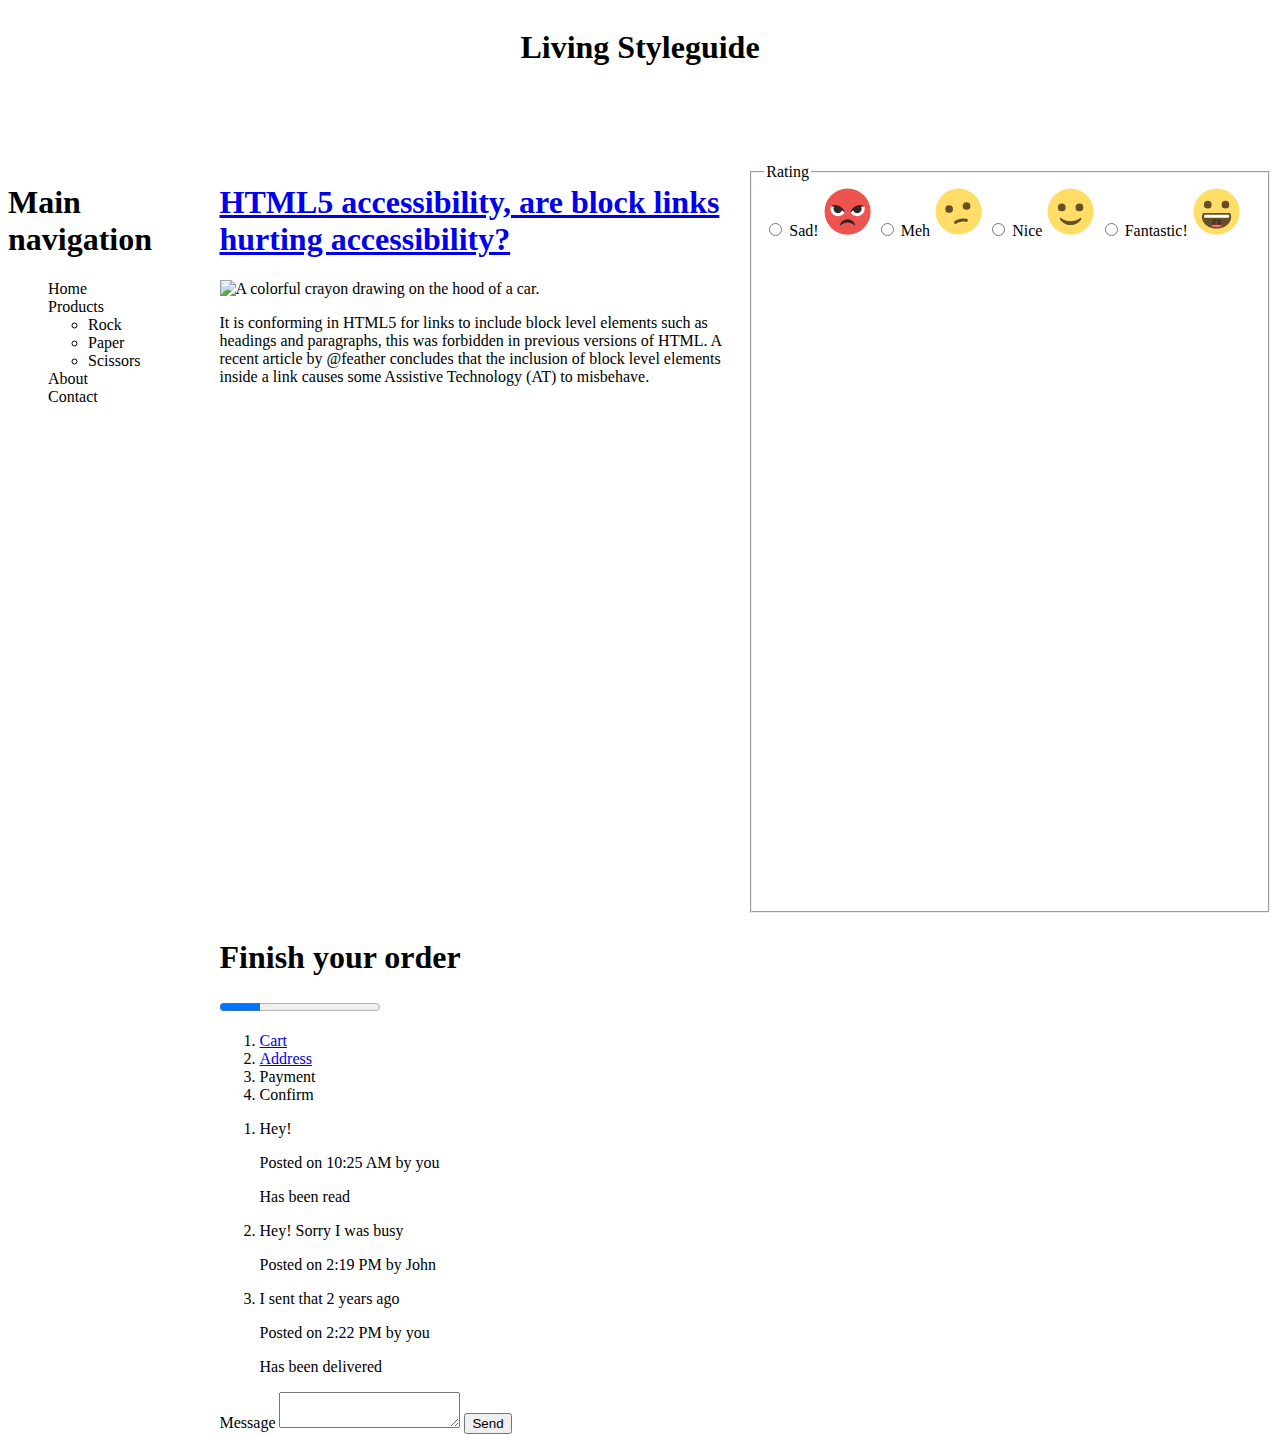
==== commit 3b5a5a38: "last fix :(" ====
--- a/styleguide.html
+++ b/styleguide.html
@@ -78,7 +78,75 @@
     </fieldset>
 
   </aside>
-  <div class="footer">FOOTER</div>
+<footer role="contentinfo">
+  <nav>
 
+      <h1>Finish your order</h1>
+
+      <progress value="0.25" max="1">25%</progress>
+
+      <ol>
+          <li>
+              <a href="/cart">Cart</a>
+          </li>
+          <li>
+              <a href="#main-content" aria-label="Address, current step">Address</a>
+          </li>
+          <li>
+              Payment
+          </li>
+          <li>
+              Confirm
+          </li>
+      </ol>
+
+  </nav>
+  <ol>
+      <li>
+
+          <p>
+              Hey!
+          </p>
+
+          <footer>
+              <p>Posted on <time datatime="2015-01-22T10:25">10:25 AM</time> by you</p>
+              <p data-status="READ">Has been read</p>
+          </footer>
+
+      </li>
+      <li>
+
+          <p>
+              Hey! Sorry I was busy
+          </p>
+
+          <footer>
+              <p>Posted on <time datatime="2017-02-03T14:19">2:19 PM</time> by John</p>
+          </footer>
+
+      </li>
+      <li>
+
+          <p>
+              I sent that 2 years ago
+          </p>
+
+          <footer>
+              <p>Posted on <time datatime="2017-02-03T14:22">2:22 PM</time> by you</p>
+              <p data-status="DELIVERED">Has been delivered</p>
+          </footer>
+
+      </li>
+  </ol>
+
+  <form action="/" method="post">
+
+      <label for="field-message">Message</label>
+      <textarea name="field-message" id="field-message"></textarea>
+
+      <button type="submit">Send</button>
+
+  </form>
+</footer>
 </body>
 </html>
--- a/styles.css
+++ b/styles.css
@@ -93,7 +93,7 @@
     display: grid;
     grid-gap: 5px;
     grid-template-columns: repeat(12, 1fr);
-    grid-template-rows: 150px 650px 350px;
+    grid-template-rows: 150px 750px 350px;
     grid-template-areas:
         "h h h h h h h h h h h h"
         "m m c c c c c q q q q q"
@@ -135,8 +135,9 @@
   width: 100%;
   max-width: 42em;
 }
-.footer {
-   grid-area: f;
+
+footer{
+  grid-area: f;
 }
 
 @media screen and (max-width: 640px) {
